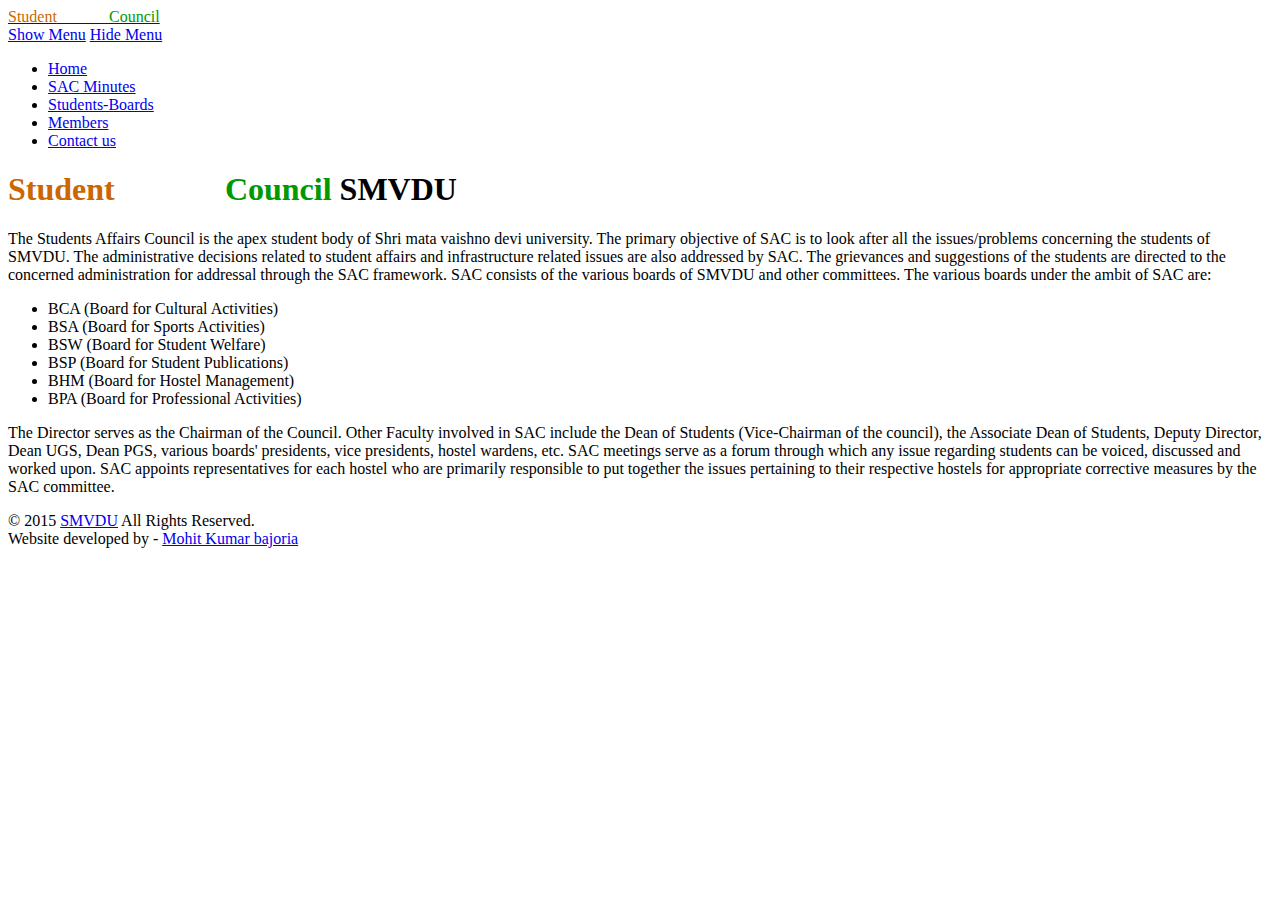
==== Index.html @ 71a0feef "Minutes Added" ====
<!DOCTYPE HTML>
 <html lang="en">
    <head>
    <meta charset="utf-8">
    <title>Home | SAC, SMVDU</title>
    <meta name="viewport" content="width=device-width, initial-scale=1.0">
    <meta name="description" content="">
    <meta name="author" content="">
        
        <!-----styles------>
    <link rel="stylesheet" href="css/bootstrap.min.css">
    <script src="https://ajax.googleapis.com/ajax/libs/jquery/1.11.2/jquery.min.js"></script> 
    <script src="https://maxcdn.bootstrapcdn.com/bootstrap/3.3.4/js/bootstrap.min.js"></script>
    <link rel="stylesheet" href="css/bootstrap.min.css">
    <link rel="stylesheet" href="css/font-awesome/css/font-awesome.min.css"> 
    <link rel="shortcut icon" href="img/logoSMVDU.jpg">
    <link rel="stylesheet" href="css/default.css">
    <link rel="stylesheet" href="css/layout.css">
    <link rel="stylesheet" href="css/media-queries.css">
    <link rel="stylesheet" href="css/animate.css">
    <link rel="stylesheet" href="css/prettyPhoto.css">
    <link rel="stylesheet" href="css/fonts.css">
    <link rel="stylesheet" href="css/body.css">    
    <script src="js/modernizr.js"></script>
    <script type="text/javascript"> 
        $('div.bgParallax').each(function(){
            var $obj = $(this);
         $(window).scroll(function() { 
             var yPos = -($(window).scrollTop() / $obj.data('speed')); 
        var bgpos = '50% '+ yPos + 'px';
           $obj.css('background-position', bgpos );
            });
            });
    </script>
        </head>
     <body>
       <header>
<!------heading------>
       <div class="logo">
          <a href="Index.html"><font color="#CC6600">Student</font><font color="white"> Affairs</font><font color="#009900"> Council</font></a>
           
      <nav id="nav-wrap">

         <a class="mobile-btn" href="#nav-wrap" title="Show navigation">Show Menu</a>
         <a class="mobile-btn" href="#" title="Hide navigation">Hide Menu</a>

         <ul id="nav" class="nav">
           <li><a href="Index.html">Home</a></li>
            <li><a href="sacminutes.html">SAC Minutes</a></li>
            <li><a href="studentsboards.html">Students-Boards</a></li>
            <li><a href="members.html">Members</a></li>
            <li><a href="contact.html">Contact us</a></li>
         </ul> <!-- end #nav -->

      </nav> <!-- end #nav-wrap -->
      </div>
   </header> <!-- Header End -->
              
     <div id="aboutus" class="bgParallax" data-speed="15">
        <article><h1><font color="#CC6600">Student</font><font color="white"> Affairs</font><font color="#009900"> Council </font>
            SMVDU</h1></article></div>
     <div id="mission" class="bgParallax" data-speed="10">
        <article><p>The Students Affairs Council is the apex student body of Shri mata vaishno devi university. The primary objective of SAC is to look after all the issues/problems concerning the students of SMVDU. The administrative decisions related to student affairs and infrastructure related issues are also addressed by SAC. The grievances and suggestions of the students are directed to the concerned administration for addressal through the SAC framework. SAC consists of the various boards of SMVDU and other committees. The various boards under the ambit of SAC are:
            <br/>
            <ul><li>BCA (Board for Cultural Activities)</li>
                <li>BSA (Board for Sports Activities)  </li>
                <li>BSW (Board for Student Welfare)  </li> 
                <li>BSP (Board for Student Publications)</li>
                <li>BHM (Board for Hostel Management)</li>
                <li>BPA (Board for Professional Activities)</li>
            </ul>
            The Director serves as the Chairman of the Council. Other Faculty involved in SAC include the Dean of Students (Vice-Chairman of the council), the Associate Dean of Students, Deputy Director, Dean UGS, Dean PGS, various boards' presidents, vice presidents, hostel wardens, etc.  SAC meetings serve as a forum through which any issue regarding students can be voiced, discussed and worked upon. SAC appoints representatives for each hostel who are primarily responsible to put together the issues pertaining to their respective hostels for appropriate corrective measures by the SAC committee.
           </p> </article>
    </div>
     
     <!-------footer------>
       <footer>
      <div class="row">
          <p class="copyright">&copy; 2015 <a href="https://smvdu.net.in" target="_blank">SMVDU</a> All Rights Reserved.<br>Website developed by - <a href="https://mbj36.github.io">Mohit Kumar bajoria</a></p>        
      </div> <!-- Row End -->
      </footer>
     
     <!-- Footer End-->
   <script src="js/jquery.flexslider.js"></script>
   <script src="js/jquery.prettyPhoto.js"></script>    
   <script src="js/main.js"></script> 
     <script>
  (function(i,s,o,g,r,a,m){i['GoogleAnalyticsObject']=r;i[r]=i[r]||function(){
  (i[r].q=i[r].q||[]).push(arguments)},i[r].l=1*new Date();a=s.createElement(o),
  m=s.getElementsByTagName(o)[0];a.async=1;a.src=g;m.parentNode.insertBefore(a,m)
  })(window,document,'script','//www.google-analytics.com/analytics.js','ga');

  ga('create', 'UA-67029929-2', 'auto');
  ga('send', 'pageview');

</script>
     
     </body>
     
</html>
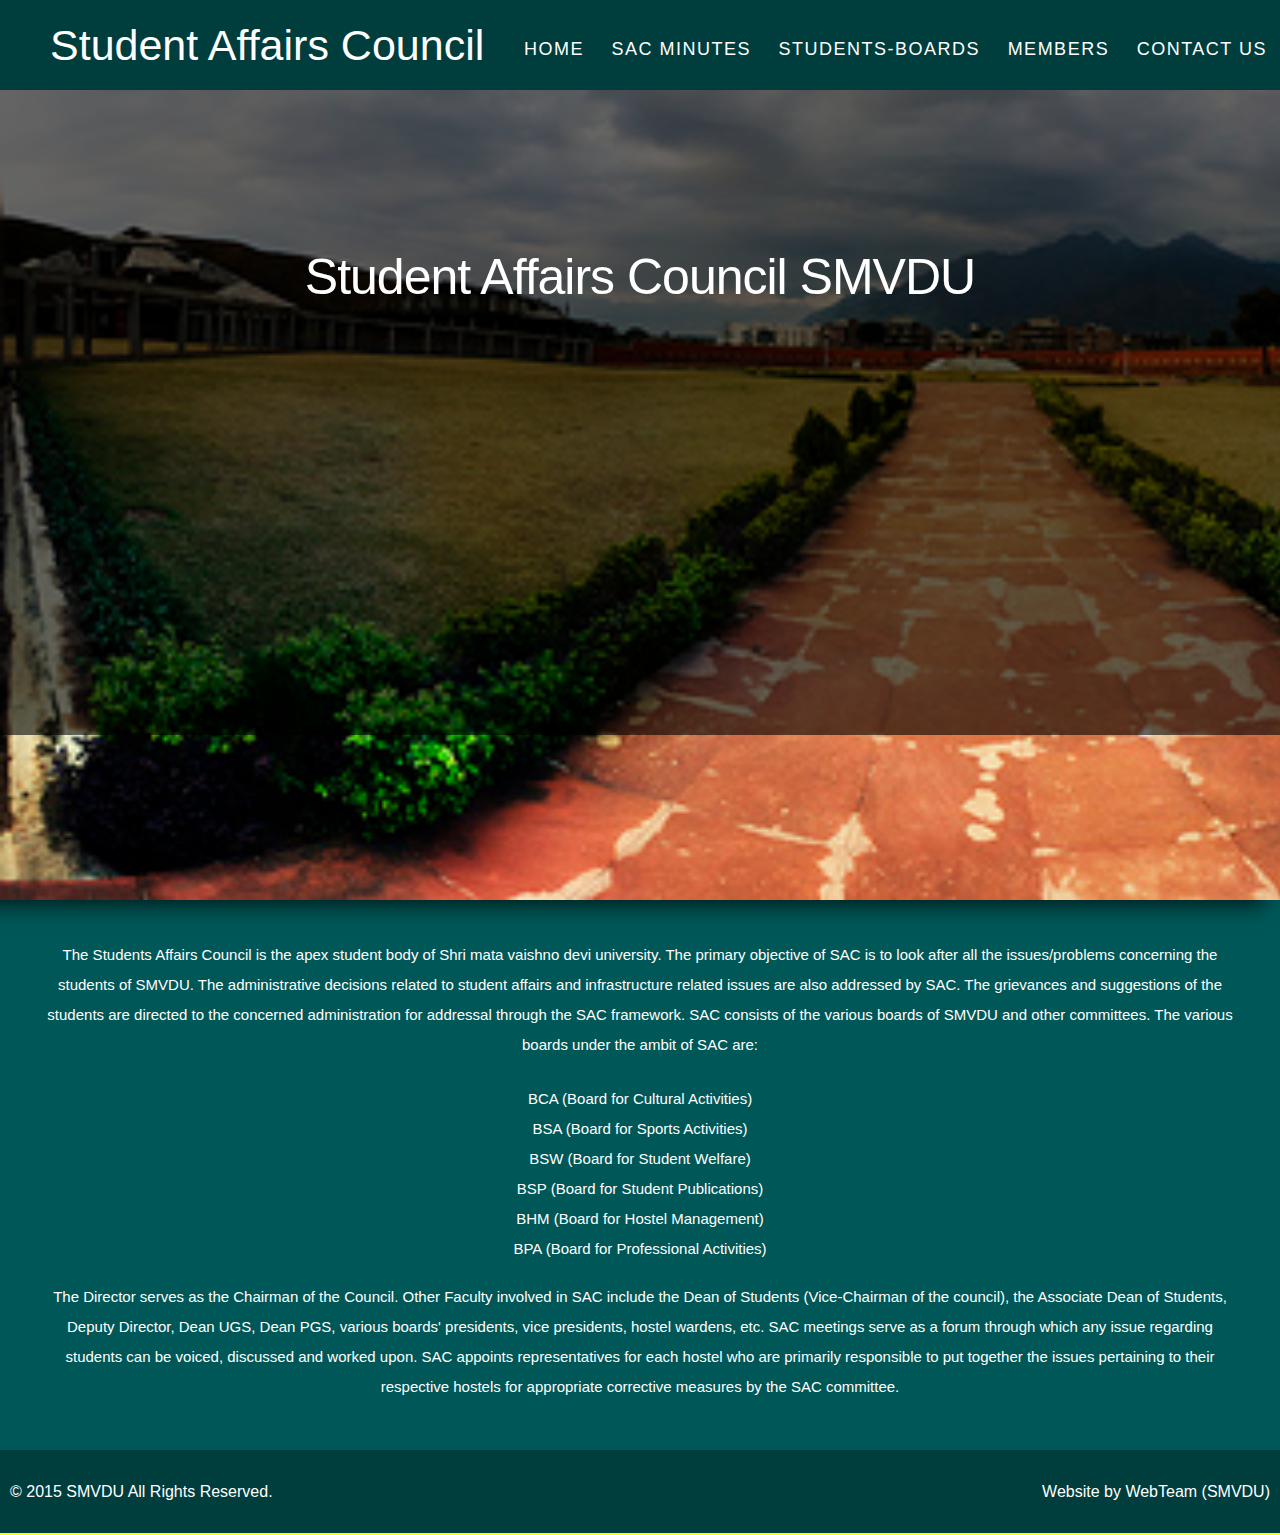
==== commit 3374befe: "all changed" ====
--- a/Index.html
+++ b/Index.html
@@ -4,8 +4,22 @@
     <meta charset="utf-8">
     <title>Home | SAC, SMVDU</title>
     <meta name="viewport" content="width=device-width, initial-scale=1.0">
-    <meta name="description" content="">
-    <meta name="author" content="">
+    <meta name="description" content="The Students Affairs Council is the apex student body of Shri mata vaishno devi university. The primary objective of SAC is to look after all the issues/problems concerning the students of SMVDU.">
+    
+    <!-- Open Graph tags -->
+    <meta property="og:url"content="http://sac.smvdu.ac.in/" />
+    <meta property="og:type"content="article" />
+    <meta property="og:title"content="Student Affairs Council, SAC" />
+    <meta property="og:description"content="The Students Affairs Council is the apex student body of Shri mata vaishno devi university. The primary objective of SAC is to look after all the issues/problems concerning the students of SMVDU." />
+    <meta property="og:image" content="https://scontent.fbom1-2.fna.fbcdn.net/hphotos-xta1/v/t1.0-9/11885277_807262936061540_5943256153659142726_n.jpg?oh=c60f5964f4aa5e755b03349bc94cda69&oe=571315FD">
+        
+     <!-- Twitter Cards tags -->
+    <meta name="twitter:card" content="summary_large_image" />
+    <meta name="twitter:site" content="@smvdu_web" />
+    <meta name="twitter:title" content="Student Affairs Council, SAC" />
+    <meta name="twitter:description" content="The Students Affairs Council is the apex student body of Shri mata vaishno devi university. The primary objective of SAC is to look after all the issues/problems concerning the students of SMVDU." />
+    <meta name="twitter:image" content="https://scontent.fbom1-2.fna.fbcdn.net/hphotos-xta1/v/t1.0-9/11885277_807262936061540_5943256153659142726_n.jpg?oh=c60f5964f4aa5e755b03349bc94cda69&oe=571315FD" />    
+
         
         <!-----styles------>
     <link rel="stylesheet" href="css/bootstrap.min.css">
@@ -34,17 +48,17 @@
     </script>
         </head>
      <body>
-       <header>
+        <header style="height: 90px;">
 <!------heading------>
-       <div class="logo">
-          <a href="Index.html"><font color="#CC6600">Student</font><font color="white"> Affairs</font><font color="#009900"> Council</font></a>
+      <div class="logo">
+          <a href="Index.html" style="font-size: 43px;">Student Affairs Council</font></a>
            
       <nav id="nav-wrap">
 
          <a class="mobile-btn" href="#nav-wrap" title="Show navigation">Show Menu</a>
          <a class="mobile-btn" href="#" title="Hide navigation">Hide Menu</a>
 
-         <ul id="nav" class="nav">
+         <ul id="nav" class="nav" style="font-size: 18px;">
            <li><a href="Index.html">Home</a></li>
             <li><a href="sacminutes.html">SAC Minutes</a></li>
             <li><a href="studentsboards.html">Students-Boards</a></li>
@@ -53,13 +67,16 @@
          </ul> <!-- end #nav -->
 
       </nav> <!-- end #nav-wrap -->
+      </div><!-- end #nav-wrap -->
       </div>
    </header> <!-- Header End -->
               
      <div id="aboutus" class="bgParallax" data-speed="15">
-        <article><h1><font color="#CC6600">Student</font><font color="white"> Affairs</font><font color="#009900"> Council </font>
-            SMVDU</h1></article></div>
-     <div id="mission" class="bgParallax" data-speed="10">
+
+        <article><h1>Student Affairs Council 
+            SMVDU</h1></article>
+      </div>
+     <div id="mission" data-speed="10">
         <article><p>The Students Affairs Council is the apex student body of Shri mata vaishno devi university. The primary objective of SAC is to look after all the issues/problems concerning the students of SMVDU. The administrative decisions related to student affairs and infrastructure related issues are also addressed by SAC. The grievances and suggestions of the students are directed to the concerned administration for addressal through the SAC framework. SAC consists of the various boards of SMVDU and other committees. The various boards under the ambit of SAC are:
             <br/>
             <ul><li>BCA (Board for Cultural Activities)</li>
@@ -75,8 +92,9 @@
      
      <!-------footer------>
        <footer>
-      <div class="row">
-          <p class="copyright">&copy; 2015 <a href="https://smvdu.net.in" target="_blank">SMVDU</a> All Rights Reserved.<br>Website developed by - <a href="https://mbj36.github.io">Mohit Kumar bajoria</a></p>        
+      <div class="row1">
+          <p style="float: left">&copy; 2015 <a href="https://smvdu.net.in" target="_blank">SMVDU</a> All Rights Reserved.</p>
+          <p style="float: right">Website by WebTeam (SMVDU)</p>        
       </div> <!-- Row End -->
       </footer>
      
@@ -84,16 +102,7 @@
    <script src="js/jquery.flexslider.js"></script>
    <script src="js/jquery.prettyPhoto.js"></script>    
    <script src="js/main.js"></script> 
-     <script>
-  (function(i,s,o,g,r,a,m){i['GoogleAnalyticsObject']=r;i[r]=i[r]||function(){
-  (i[r].q=i[r].q||[]).push(arguments)},i[r].l=1*new Date();a=s.createElement(o),
-  m=s.getElementsByTagName(o)[0];a.async=1;a.src=g;m.parentNode.insertBefore(a,m)
-  })(window,document,'script','//www.google-analytics.com/analytics.js','ga');
-
-  ga('create', 'UA-67029929-2', 'auto');
-  ga('send', 'pageview');
-
-</script>
+  
      
      </body>
      
--- a/css/default.css
+++ b/css/default.css
@@ -0,0 +1,833 @@
+/*
+=====================================================================
+*   Woo v1.0 Default Stylesheet
+*   url: styleshout.com
+*   05-02-2014
+=====================================================================
+
+TOC:
+
+a. Webfonts and Icon fonts
+b. Preloader
+c. Reset
+d. Default Styles
+   1. Basic
+   2. Typography
+   3. Links
+   4. Media
+   5. Buttons
+   6. Forms
+   d. Grid
+   e. Others
+   1. Clearing
+   2. Misc
+
+=====================================================================  */
+
+
+/* ------------------------------------------------------------------ */
+/* a. Webfonts and Icon fonts
+ ------------------------------------------------------------------ */
+
+@import url("fonts.css");
+@import url("fontello/css/fontello.css");
+@import url("font-awesome/css/font-awesome.min.css");
+
+
+/* ------------------------------------------------------------------ */
+/* b. Preloader
+ ------------------------------------------------------------------ */
+
+#preloader  {
+   position: fixed;
+   top: 0;
+   left: 0;
+   right: 0;
+   bottom: 0;
+   background: #fff;
+   z-index: 99999;
+   height: 100%;
+}
+#status  {    
+   position: absolute;
+   left: 50%;
+   top: 50%;
+   width: 64px;
+   height: 64px;
+   margin: -32px 0 0 -32px;  
+   padding: 0;    
+}
+
+/* ------------------------------------------------------------------
+/* c. Reset
+      Adapted from:
+      Normalize.css - https://github.com/necolas/normalize.css/
+      HTML5 Doctor Reset - html5doctor.com/html-5-reset-stylesheet/
+/* ------------------------------------------------------------------ */
+
+html, body, div, span, object, iframe,
+h1, h2, h3, h4, h5, h6, p, blockquote, pre,
+abbr, address, cite, code,
+del, dfn, em, img, ins, kbd, q, samp,
+small, strong, sub, sup, var,
+b, i,
+dl, dt, dd, ol, ul, li,
+fieldset, form, label, legend,
+table, caption, tbody, tfoot, thead, tr, th, td,
+article, aside, canvas, details, figcaption, figure,
+footer, header, hgroup, menu, nav, section, summary,
+time, mark, audio, video {
+   margin: 0;
+   padding: 0;
+   border: 0;
+   outline: 0;
+   font-size: 100%;
+   vertical-align: baseline;
+   background: transparent;
+}
+
+article,aside,details,figcaption,figure,
+footer,header,hgroup,menu,nav,section {
+   display: block;
+}
+
+audio,
+canvas,
+video {
+   display: inline-block;
+}
+
+audio:not([controls]) {
+   display: none;
+   height: 0;
+}
+
+[hidden] { display: none; }
+
+code, kbd, pre, samp {
+   font-family: monospace, serif;
+   font-size: 1em;
+}
+
+pre {
+   white-space: pre;
+   white-space: pre-wrap;
+   word-wrap: break-word;
+}
+
+blockquote, q { quotes: &#8220 &#8220; }
+
+blockquote:before, blockquote:after,
+q:before, q:after {
+   content: '';
+   content: none;
+}
+
+ins {
+   background-color: #ff9;
+   color: #000;
+   text-decoration: none;
+}
+
+mark {
+   background-color: #A7F4F6;
+   color: #555;
+}
+
+del { text-decoration: line-through; }
+
+abbr[title], dfn[title] {
+   border-bottom: 1px dotted;
+   cursor: help;
+}
+
+table {
+   border-collapse: collapse;
+   border-spacing: 0;
+}
+
+
+/* ------------------------------------------------------------------ */
+/* d. Default and Basic Styles
+      Adapted from:
+      Skeleton CSS Framework - http://www.getskeleton.com/
+      Typeplate Typographic Starter Kit - http://typeplate.com/
+/* ------------------------------------------------------------------ */
+
+/* 1. Basic  ------------------------------------------------------- */
+
+*,
+*:before,
+*:after {
+   -moz-box-sizing: border-box;
+   -webkit-box-sizing: border-box;
+   box-sizing: border-box;
+}
+
+html { font-size: 62.5%; }
+
+body {
+   
+   font-family: 'opensans-regular', sans-serif;
+   font-weight: normal;
+   font-size: 15px;
+   line-height: 30px;
+	color: #838C95;
+
+   -webkit-font-smoothing: antialiased; /* Fix for webkit rendering */
+	-webkit-text-size-adjust: 100%;
+}
+
+/* 2. Typography
+      Vertical rhythm with leading derived from 6
+--------------------------------------------------------------------- */
+
+h1, h2, h3, h4, h5, h6 {
+   color: #ffffff;
+	font-family: 'Varela', sans-serif;
+   font-weight: normal;
+
+}
+h1 a, h2 a, h3 a, h4 a, h5 a, h6 a { font-weight: inherit; }
+h1 { font-size: 50px; line-height: 42px; margin-bottom: 12px; letter-spacing: -1px; }
+h2 { font-size: 28px; line-height: 36px; margin-bottom: 6px; }
+h3 { font-size: 22px; line-height: 30px; margin-bottom: 12px; }
+h4 { font-size: 20px; line-height: 30px; margin-bottom: 6px; }
+h5 { font-size: 18px; line-height: 30px; }
+h6 { font-size: 14px; line-height: 30px; }
+.subheader { }
+
+p { margin: 0 0 30px 0; }
+p img { margin: 0; }
+p.lead {
+   font: 19px/36px 'opensans-light', sans-serif;
+   margin-bottom: 18px;
+}
+
+/* for 'em' and 'strong' tags, font-size and line-height should be same with
+the body tag due to rendering problems in some browsers */
+em { font: 15px/30px 'opensans-italic', sans-serif; }
+strong, b { font: 15px/30px 'opensans-bold', sans-serif; }
+small { font-size: 11px; line-height: inherit; }
+
+/*	Blockquotes */
+blockquote {
+   margin: 30px 0px;
+   padding-left: 40px;
+   position: relative;
+}
+blockquote:before {
+   content: "\201C";
+   opacity: 0.45;
+   font-size: 80px;
+   line-height: 0px;
+   margin: 0;
+   font-family: arial, sans-serif;
+
+   position: absolute;
+   top:  30px;
+	left: 0;
+}
+blockquote p {
+   font-family: georgia, serif;
+   font-style: italic;
+   padding: 0;
+   font-size: 18px;
+   line-height: 30px;
+}
+blockquote cite {
+   display: block;
+   font-size: 12px;
+   font-style: normal;
+   line-height: 18px;
+}
+blockquote cite:before { content: "\2014 \0020"; }
+blockquote cite a,
+blockquote cite a:visited { color: #8B9798; border: none }
+
+/* ---------------------------------------------------------------------
+/*  Pull Quotes Markup
+/*
+    <aside class="pull-quote">
+		<blockquote>
+			<p></p>
+		</blockquote>
+	 </aside>
+/*
+/* --------------------------------------------------------------------- */
+.pull-quote {
+   position: relative;
+	padding: 18px 30px 18px 0px;
+}
+.pull-quote:before,
+.pull-quote:after {
+	height: 1em;
+	opacity: 0.45;
+	position: absolute;
+	font-size: 80px;
+   font-family: Arial, Sans-Serif;
+}
+.pull-quote:before {
+	content: "\201C";
+	top:  33px;
+	left: 0;
+}
+.pull-quote:after {
+	content: '\201D';
+	bottom: -33px;
+	right: 0;
+}
+.pull-quote blockquote {
+   margin: 0;
+}
+.pull-quote blockquote:before {
+   content: none;
+}
+
+/* Abbreviations */
+abbr {
+   font-family: 'opensans-bold', sans-serif;
+	font-variant: small-caps;
+	text-transform: lowercase;
+   letter-spacing: .5px;
+	color: gray;
+}
+abbr:hover { cursor: help; }
+
+/* drop cap */
+.drop-cap:first-letter {
+	float: left;
+	margin: 0;
+	padding: 14px 6px 0 0;
+	font-size: 84px;
+	font-family: /* Copperplate */ 'montserrat-bold', sans-serif;
+   line-height: 60px;
+	text-indent: 0;
+	background: transparent;
+	color: inherit;
+}
+
+hr { border: solid #E8E8E8; border-width: 1px 0 0; clear: both; margin: 11px 0 30px; height: 0; }
+
+
+/*  3. Links  ------------------------------------------------------- */
+
+a, a:visited {
+   text-decoration: none;
+   outline: 0;
+   color: #ffffff;
+
+   -webkit-transition: color .3s ease-in-out;
+   -moz-transition: color .3s ease-in-out;
+   -o-transition: color .3s ease-in-out;
+   transition: color .3s ease-in-out;
+}
+a:hover, a:focus { color: #333; }
+p a, p a:visited { line-height: inherit; }
+
+
+/*  4. List  --------------------------------------------------------- */
+
+ul, ol { margin-bottom: 24px; margin-top: 12px; }
+ul { list-style: none outside; }
+ol { list-style: decimal; }
+ol, ul.square, ul.circle, ul.disc { margin-left: 30px; }
+ul.square { list-style: square outside; }
+ul.circle { list-style: circle outside; }
+ul.disc { list-style: disc outside; }
+ul ul, ul ol,
+ol ol, ol ul { margin: 6px 0 6px 30px; }
+ul ul li, ul ol li,
+ol ol li, ol ul li { margin-bottom: 6px; }
+li { line-height: 18px; margin-bottom: 12px; }
+ul.large li { }
+li p { }
+
+/* ---------------------------------------------------------------------
+/*  Stats Tab Markup
+
+    <ul class="stats-tabs">
+		<li><a href="#">[value]<b>[name]</b></a></li>
+	 </ul>
+
+    Extend this object into your markup.
+/*
+/* --------------------------------------------------------------------- */
+.stats-tabs {
+   padding: 0;
+   margin: 24px 0;
+}
+.stats-tabs li {
+	display: inline-block;
+	margin: 0 10px 18px 0;
+	padding: 0 10px 0 0;
+	border-right: 1px solid #ccc;
+}
+.stats-tabs li:last-child {
+	margin: 0;
+	padding: 0;
+	border: none;
+}
+.stats-tabs li a {
+	display: inline-block;
+	font-size: 22px;
+	font-family: 'opensans-bold', sans-serif;
+   border: none;
+   color: #313131;
+}
+.stats-tabs li a:hover {
+   color:#11ABB0;
+}
+.stats-tabs li a b {
+	display: block;
+	margin: 6px 0 0 0;
+	font-size: 13px;
+	font-family: 'opensans-regular', sans-serif;
+   color: #8B9798;
+}
+
+/* definition list */
+dl { margin: 12px 0; }
+dt { margin: 0; color:#11ABB0; }
+dd { margin: 0 0 0 20px; }
+
+/* Lining Definition Style Markup */
+.lining dt,
+.lining dd {
+	display: inline;
+	margin: 0;
+}
+.lining dt + dt:before,
+.lining dd + dt:before {
+	content: "\A";
+	white-space: pre;
+}
+.lining dd + dd:before {
+	content: ", ";
+}
+.lining dd:before {
+	content: ": ";
+	margin-left: -0.2em;
+}
+
+/* Dictionary Definition Style Markup */
+.dictionary-style dt {
+	display: inline;
+	counter-reset: definitions;
+}
+.dictionary-style dt + dt:before {
+	content: ", ";
+	margin-left: -0.2em;
+}
+.dictionary-style dd {
+	display: block;
+	counter-increment: definitions;
+}
+.dictionary-style dd:before {
+	content: counter(definitions, decimal) ". ";
+}
+
+/* Pagination */
+.pagination {
+   margin: 36px auto;
+   text-align: center;
+}
+.pagination ul li {
+   display: inline-block;
+   margin: 0;
+   padding: 0;
+}
+.pagination .page-numbers {
+   font: 15px/18px 'opensans-bold', sans-serif;
+   display: inline-block;
+   padding: 6px 10px;
+   margin-right: 3px;
+   margin-bottom: 6px;
+	color: #6E757C;
+	background-color: #E6E8EB;
+
+	-webkit-transition: all 200ms ease-in-out;
+	-moz-transition: all 200ms ease-in-out;
+	-o-transition: all 200ms ease-in-out;
+	-ms-transition: all 200ms ease-in-out;
+	transition: all 200ms ease-in-out;
+
+   border-radius: 3px;
+}
+.pagination .page-numbers:hover {
+   background: #838A91;
+   color: #fff;
+}
+.pagination .current,
+.pagination .current:hover {
+   background-color: #11ABB0;
+   color: #fff;
+}
+.pagination .inactive,
+.pagination .inactive:hover {
+   background-color: #E6E8EB;
+	color: #A9ADB2;
+}
+.pagination .prev, .pagination .next {}
+
+/* 5. Media   --------------------------------------------------------- */
+
+img,
+video,
+iframe,
+embed,
+object {
+   max-width: 100%;
+   height: auto;
+}
+img.pull-right { margin: 12px 0px 0px 18px; }
+img.pull-left { margin: 12px 18px 0px 0px; }
+
+/* 6. Buttons  --------------------------------------------------------- */
+
+.button,
+.button:visited,
+button,
+input[type="submit"],
+input[type="reset"],
+input[type="button"] {
+   font: 14px/24px 'montserrat-bold', sans-serif;
+   background: #11ABB0;
+   color: #fff;
+   display: inline-block;   
+	text-decoration: none;
+   letter-spacing: 0;   
+	padding: 12px 20px;
+	margin-bottom: 18px;
+   border: none;
+   cursor: pointer;
+   height: auto;
+   text-transform: uppercase;
+   letter-spacing: 2px;
+
+   -webkit-transition: all .2s ease-in-out;
+	-moz-transition: all .2s ease-in-out;
+	-o-transition: all .2s ease-in-out;
+	-ms-transition: all .2s ease-in-out;
+	transition: all .2s ease-in-out;
+
+   border-radius: 3px;
+}
+
+.button:hover,
+button:hover,
+input[type="submit"]:hover,
+input[type="reset"]:hover,
+input[type="button"]:hover {
+   background: #14D0D6;
+   color: #fff;
+}
+
+.button:active,
+button:active,
+input[type="submit"]:active,
+input[type="reset"]:active,
+input[type="button"]:active {
+   background: #11ABB0;
+   color: #fff;
+}
+
+.button.full-width,
+button.full-width,
+input[type="submit"].full-width,
+input[type="reset"].full-width,
+input[type="button"].full-width {
+	width: 100%;
+	padding-left: 0 !important;
+	padding-right: 0 !important;
+	text-align: center;
+}
+
+/* Fix for odd Mozilla border & padding issues */
+button::-moz-focus-inner,
+input::-moz-focus-inner {
+    border: 0;
+    padding: 0;
+}
+
+
+/* 7. Forms  --------------------------------------------------------- */
+
+form { margin-bottom: 24px; }
+fieldset { margin-bottom: 24px; }
+
+input[type="text"],
+input[type="password"],
+input[type="email"],
+textarea,
+select {
+   display: block;
+   padding: 18px 15px;
+   margin: 0 0 24px 0;
+   border: 0;
+   outline: none;
+   vertical-align: middle;
+   min-width: 225px;
+	max-width: 100%;
+   font-size: 15px;
+   line-height: 24px;
+	color: #647373;
+	background: #D3D9D9;
+   border-radius: 3px;
+
+}
+
+/* select { padding: 0;
+   width: 220px;
+   } */
+
+input[type="text"]:focus,
+input[type="password"]:focus,
+input[type="email"]:focus,
+textarea:focus {
+   color: #B3B7BC;
+	background-color: #383D41;
+}
+
+textarea { min-height: 220px; }
+
+label,
+legend {
+   font: 16px/24px 'opensans-bold', sans-serif;
+	margin: 12px 0;
+   color: #3d4145;
+   display: block;
+}
+label span,
+legend span {
+	color: #8B9798;
+   font: 14px/24px 'opensans-regular', sans-serif;
+}
+
+input[type="checkbox"],
+input[type="radio"] {
+   font-size: 15px;
+   color: #3d4145;
+}
+
+input[type="checkbox"] { display: inline; }
+
+/* ------------------------------------------------------------------ */
+/* d. Grid
+--------------------------------------------------------------------- */
+
+/* default
+--------------------------------------------------------------- */
+.row {
+   width: 96%;
+   max-width: 1008px;
+   margin: 0 auto;
+}
+/* fixed width for IE8 */
+.ie .row { width: 1000px ; }
+
+.narrow .row { max-width: 980px; }
+
+.row .row { width: auto; max-width: none; margin: 0 -18px; }
+
+/* row clearing */
+.row:before,
+.row:after {
+    content: " ";
+    display: table;
+}
+.row:after {
+    clear: both;
+}
+
+.column, .columns {
+   position: relative;
+   padding: 0 18px;
+   min-height: 1px;
+   float: left;
+}
+.column.centered, .columns.centered  {
+    float: none;
+    margin: 0 auto;
+}
+
+/* removed gutters */
+.row.collapsed > .column,
+.row.collapsed > .columns,
+.column.collapsed, .columns.collapsed  { padding: 0; }
+
+[class*="column"] + [class*="column"]:last-child { float: right; }
+[class*="column"] + [class*="column"].end { float: right; }
+
+/* column widths */
+.row .one         { width: 8.33333%; }
+.row .two         { width: 16.66667%; }
+.row .three       { width: 25%; }
+.row .four        { width: 33.33333%; }
+.row .five        { width: 41.66667%; }
+.row .six         { width: 50%; }
+.row .seven       { width: 58.33333%; }
+.row .eight       { width: 66.66667%; }
+.row .nine        { width: 75%; }
+.row .ten         { width: 83.33333%; }
+.row .eleven      { width: 91.66667%; }
+.row .twelve      { width: 100%; }
+
+/* Offsets */
+.row .offset-1    { margin-left: 8.33333%; }
+.row .offset-2    { margin-left: 16.66667%; }
+.row .offset-3    { margin-left: 25%; }
+.row .offset-4    { margin-left: 33.33333%; }
+.row .offset-5    { margin-left: 41.66667%; }
+.row .offset-6    { margin-left: 50%; }
+.row .offset-7    { margin-left: 58.33333%; }
+.row .offset-8    { margin-left: 66.66667%; }
+.row .offset-9    { margin-left: 75%; }
+.row .offset-10   { margin-left: 83.33333%; }
+.row .offset-11   { margin-left: 91.66667%; }
+
+/* Push/Pull */
+.row .push-1      { left: 8.33333%; }
+.row .pull-1      { right: 8.33333%; }
+.row .push-2      { left: 16.66667%; 	}
+.row .pull-2      { right: 16.66667%; }
+.row .push-3      { left: 25%; }
+.row .pull-3      { right: 25%;	}
+.row .push-4      { left: 33.33333%; }
+.row .pull-4      { right: 33.33333%; }
+.row .push-5      { left: 41.66667%; }
+.row .pull-5      { right: 41.66667%; }
+.row .push-6      { left: 50%; }
+.row .pull-6      { right: 50%; }
+.row .push-7      { left: 58.33333%; }
+.row .pull-7      { right: 58.33333%; }
+.row .push-8      { left: 66.66667%; 	}
+.row .pull-8      { right: 66.66667%; }
+.row .push-9      { left: 75%; }
+.row .pull-9      { right: 75%; }
+.row .push-10     { left: 83.33333%; }
+.row .pull-10     { right: 83.33333%; }
+.row .push-11     { left: 91.66667%; }
+.row .pull-11     { right: 91.66667%; }
+
+/* block grids
+--------------------------------------------------------------------- */
+.bgrid-sixths [class*="column"]   { width: 16.66667%; }
+.bgrid-quarters [class*="column"] { width: 25%; }
+.bgrid-thirds [class*="column"]   { width: 33.33333%; }
+.bgrid-halves [class*="column"]   { width: 50%; }
+
+[class*="bgrid"] [class*="column"] + [class*="column"]:last-child { float: left; }
+
+/* Left clearing for block grid columns - columns that changes width in
+different screen sizes. Allows columns with different heights to align
+properly.
+--------------------------------------------------------------------- */
+.first { clear: left; }   /* first column in default screen */
+.s-first { clear: none; } /* first column in smaller screens */
+
+/* smaller screens
+--------------------------------------------------------------- */
+@media only screen and (max-width: 900px) {
+
+   /* block grids on small screens */
+   .s-bgrid-sixths [class*="column"]   { width: 16.66667%; }
+   .s-bgrid-quarters [class*="column"] { width: 25%; }
+   .s-bgrid-thirds [class*="column"]   { width: 33.33333%; }
+   .s-bgrid-halves [class*="column"]   { width: 50%; }
+
+   /* block grids left clearing */
+   .first { clear: none; }
+   .s-first { clear: left; }
+
+}
+
+/* screenwidth less than 768px - mobile/smaller tablets
+--------------------------------------------------------------- */
+@media only screen and (max-width: 767px) {
+
+   .row {
+	   width: 480px;
+	   margin: 0 auto;
+      padding: 0;
+	}
+   .column, .columns {
+	   width: auto !important;      
+	   float: none;
+	   margin-left: 0;
+	   margin-right: 0;
+      padding: 0 30px;
+   }
+   .row .row { width: auto; max-width: none; margin: 0 -30px; }
+
+   [class*="column"] + [class*="column"]:last-child { float: none; }
+   [class*="bgrid"] [class*="column"] + [class*="column"]:last-child { float: none; }
+
+   /* Offsets */
+   .row .offset-1    { margin-left: 0%; }
+   .row .offset-2    { margin-left: 0%; }
+   .row .offset-3    { margin-left: 0%; }
+   .row .offset-4    { margin-left: 0%; }
+   .row .offset-5    { margin-left: 0%; }
+   .row .offset-6    { margin-left: 0%; }
+   .row .offset-7    { margin-left: 0%; }
+   .row .offset-8    { margin-left: 0%; }
+   .row .offset-9    { margin-left: 0%; }
+   .row .offset-10   { margin-left: 0%; }
+   .row .offset-11   { margin-left: 0%; }
+}
+
+/* screenwidth less than or equal 480px - mobile wide
+--------------------------------------------------------------- */
+@media only screen and (max-width: 480px) {
+
+   .row { width: auto; }
+
+}
+
+/* larger screens
+--------------------------------------------------------------- */
+@media screen and (min-width: 1200px) {
+
+   .wide .row { max-width: 1180px; }
+
+}
+
+/* ------------------------------------------------------------------ */
+/* e. Others
+/* ------------------------------------------------------------------ */
+
+/*  1. Clearing
+    (http://nicolasgallagher.com/micro-clearfix-hack/
+--------------------------------------------------------------------- */
+
+.cf:before,
+.cf:after {
+    content: " ";
+    display: table;
+}
+.cf:after {
+    clear: both;
+}
+
+/*  2. Misc -------------------------------------------------------- */
+
+.remove-bottom { margin-bottom: 0 !important; }
+.half-bottom { margin-bottom: 12px !important; }
+.add-bottom { margin-bottom: 24px !important; }
+.no-border { border: none; }
+
+.text-center  { text-align: center !important; }
+.text-left    { text-align: left !important; }
+.text-right   { text-align: right !important; }
+.pull-left    { float: left !important; }
+.pull-right   { float: right !important; }
+.align-center {
+	margin-left: auto !important;
+	margin-right: auto !important;
+	text-align: center !important;
+}
+
+
+
+
--- a/css/layout.css
+++ b/css/layout.css
@@ -0,0 +1,1035 @@
+/*
+=====================================================================
+*   Woo v1.0 Layout Stylesheet
+*   url: styleshout.com
+*   05-02-2014
+=====================================================================
+
+   TOC:
+   a. General and Common Styles
+   b. Header Styles
+   c. index Section
+   d. Features Section
+   e. Pricing Section
+   f. Screenshots Section
+   g. Call To Action Section
+   h. Testimonials Section
+   i. Subscribe Section
+   j. Footer
+   k. lightbox
+
+   todo: check bug in mobile z-index
+
+===================================================================== */
+
+/* ------------------------------------------------------------------ */
+/* a. General and Common Styles
+/* ------------------------------------------------------------------ */
+
+body { background: white;
+color: white; }
+
+.section-head {
+  	padding: 0 4%;
+   text-align: center;
+}
+.section-head h1 {
+   font: 20px/36px 'montserrat-bold', sans-serif;
+   color: #333;
+   text-transform: uppercase;
+   letter-spacing: 1.5px;
+   margin-bottom: 12px;
+}
+
+/* for css animations */
+.show { opacity: 1; }
+.js #mc_embed_signup input[type="email"],
+.js #mc_embed_signup input[type="submit"] {
+   opacity: 0;
+}
+
+
+/* ------------------------------------------------------------------ */
+/* b. Header Styles
+/* ------------------------------------------------------------------ */
+
+header {
+   height: 80px;
+   width: 100%;
+   background:	#003D3D;     
+   position: fixed;
+  font-family: 'Varela', sans-serif;
+    z-index: 100000;
+    margin-top: 0%;
+    top: 0;
+
+}
+
+header ul{
+  font-size: 15px;
+}
+/* header logo */
+header .logo {
+   margin-left: 50px;
+   margin-top: 30px;         
+   font-size: 40px;
+   position: relative;
+
+
+   /* add position relative since z-index only applies to  
+   elements that have been given an explicit position */
+    
+}
+
+.shyam{
+    background-image:url(../img/35.jpg);
+   min-height: 800px;
+    width: 100%;
+    background-size: cover;
+    background-attachment: fixed;
+}
+
+.shyam:after{
+
+    position: absolute;
+    top: 0;
+    left: 0;
+   background: rgba(0,0,0,0.6);
+    width: 100%;
+    height: 132%;
+    content: '';
+}
+.shyam p{
+   z-index: 9999;
+   position: relative;
+   margin-left: 50px;
+}
+.row1{
+    background-color: #003D3D;
+    height: 40px;
+    padding: 10px;
+    height: 63px;
+
+}
+
+.shyam1{
+    background-image:url(../img/pic.jpg);
+   min-height: 500px;
+     background-attachment: fixed;
+    background-size: cover;
+    
+    
+}
+
+.shyam1:after{
+
+    position: absolute;
+    top: 0;
+    left: 0;
+   background: rgba(0,0,0,0.5);
+    width: 100%;
+    height: 161%;
+    content: '';
+}
+
+.shyam2{
+    background-image:url(../img/pic2.jpg);
+   min-height: 500px;
+     background-attachment: fixed;
+    background-size: cover;
+    
+    
+}
+
+.shyam2:after{
+
+    position: absolute;
+    top: 0;
+    left: 0;
+   background: rgba(0,0,0,0.5);
+    width: 100%;
+    height: 200%;
+    content: '';
+}
+
+.shyam3{
+    background-image:url(../img/sac.jpg);
+   min-height: 500px;
+     background-attachment: fixed;
+    background-size: cover;
+    
+    
+}
+
+.shyam3:after{
+
+    position: absolute;
+    top: 0;
+    left: 0;
+   background: rgba(0,0,0,0.5);
+    width: 100%;
+    height: 120%;
+    content: '';
+}
+
+
+
+.center{
+  z-index: 9999;
+  position: relative;
+  font-style: italic;
+  
+}
+.content{
+  margin-left: 60px;
+}
+
+.head p{
+  font-size: 10px;
+  margin-top: 2px;
+  text-align: center;
+  width:100%;
+}
+
+header .logo a {
+   display:inline;
+   margin: 0;
+	padding: 0px;
+	border: none;
+	outline: none;
+   width: 64px;
+   height: 18px;   
+}
+
+/* header social */
+header .header-social {
+	font-size: 20px;
+   font-weight: normal;
+   line-height: 54px;
+   color: #fff;
+   margin: 0 10px 0 0;
+   padding: 0;
+   float: right;
+}
+header .header-social li {
+   display: inline;
+   margin-right: 20px;
+}
+header .header-social li a { color: #fff; }
+header .header-social li a:hover { color: #11ABB0; }
+
+/* primary navigation
+--------------------------------------------------------------------- */
+#nav-wrap, #nav-wrap ul, #nav-wrap li, #nav-wrap a {
+	 margin: 0;
+	 padding: 0;
+	 border: none;
+	 outline: none;
+}
+
+/* nav-wrap */
+#nav-wrap {
+   font: 14px 'montserrat-regular', sans-serif;
+   text-transform: uppercase;
+   letter-spacing: 1.5px;
+    float: right;
+}
+
+/* hide toggle button */
+#nav-wrap > a { display: none; }
+
+ul#nav {
+   min-height: 54px;
+   width: auto;
+
+   /* left align the menu */
+   text-align: left;
+}
+ul#nav li {
+   position: relative;
+   list-style: none;
+   height: 54px;
+   display: inline;
+
+}
+
+/* Links */
+ul#nav li a {
+
+   /* 8px padding top + 8px padding bottom + 38px line-height = 54px */
+   display: inline;
+   padding: 8px 8px;
+   line-height: 38px;
+	text-decoration: none;
+   text-align: left;
+   color: #fff;
+    margin-top: -20px;
+    margin-right: 5px;
+
+	-webkit-transition: color .2s ease-in-out;
+	-moz-transition: color .2s ease-in-out;
+	-o-transition: color .2s ease-in-out;
+	-ms-transition: color .2s ease-in-out;
+	transition: color .2s ease-in-out;
+}
+ul#nav li a:hover { color: #fff; }
+ul#nav li a:active { background-color: transparent !important; }
+ul#nav li.current a { color: #fff; }
+
+
+/* ------------------------------------------------------------------ */
+/* c. index Section
+/* ------------------------------------------------------------------ */
+
+#index {
+   padding-top: 66px;
+   background: #23292f url();
+   overflow: hidden;
+}
+
+/* For high-res devices */
+@media
+(-webkit-min-device-pixel-ratio: 2),
+(min-resolution: 192dpi) {
+
+	#index { 
+		background: #23292f url(); 
+		background-size: 200px 200px;
+	}
+  
+}
+
+#index .row { max-width: 1040px; }
+
+/* index Text */
+.hero-text {
+	color: #676e73;
+   width: 83%;
+   text-align: center;
+   margin: 54px auto 24px auto;
+}
+.hero-text h1 {
+   font: 40px/1.2em 'montserrat-regular', sans-serif; 
+   color: #fff;
+   padding: 0;
+   margin: 0;
+   text-shadow: 0px 1px 4px rgba(0, 0, 0, .2);
+}
+.hero-text h1 span,
+.hero-text a { color: #11ABB0; }
+.hero-text p {
+   font: 16px/30px 'opensans-regular', sans-serif;
+   padding: 0;
+   margin: 12px 8% 0;
+   text-shadow: 0px 1px 2px rgba(0, 0, 0, .2);
+}
+
+/* Hero Image */
+.hero-image {
+   width: 100%;
+   margin: 0 auto;
+}
+.hero-image img {
+   vertical-align: bottom;
+   display: block;
+}
+
+/* Hero CTA Buttons */
+#index .buttons {
+   text-align: center;
+   margin: 0 0 18px 0;
+}
+#index .buttons .button {
+   font: 14px/24px 'montserrat-bold', sans-serif;
+   text-transform : uppercase;
+   letter-spacing: 2px;
+}
+#index .buttons .trial {
+   background: #f64b39;
+   margin-right: 30px;
+
+   -webkit-animation-delay: 11s;
+      -moz-animation-delay: 11s;
+       -ms-animation-delay: 11s;
+        -o-animation-delay: 11s;
+   -webkit-animation-iteration-count: 3;
+      -moz-animation-iteration-count: 3;  
+}
+#index .buttons .trial:hover { background: #F86A5A; }
+#index .buttons .learn-more {}
+
+
+/* ------------------------------------------------------------------ */
+/* d. Features Section
+/* ------------------------------------------------------------------ */
+
+#features {
+   background: #fff;
+   padding-top: 96px;
+   padding-bottom: 78px;
+   overflow: hidden;
+}
+#features .feature {
+   margin-top: 30px;
+   margin-bottom: 54px;
+}
+#features .right {
+   padding-left: 32px;
+   float: right;   
+}
+#features .left {
+   padding-right: 32px;
+   float: left;   
+}
+#features h3 {
+   font: 16px/24px 'montserrat-bold', sans-serif;
+   text-transform: uppercase;
+   letter-spacing: 1px;
+   color: #222;
+}
+.fluid-video-wrapper { margin-top: 18px; }
+
+
+/*----------------------------------------------*/
+/*	e. Pricing Section
+/*----------------------------------------------*/
+
+#pricing {
+	background: #F7F7F7;
+   padding-top: 107px;
+   padding-bottom: 77px;   
+   border-top: 1px solid #F0F0F0;
+   border-bottom: 1px solid #F0F0F0;
+   text-align: center;
+}
+#pricing .price-block {
+   background: #fff;
+   border: 1px solid #E6E6E6;
+   text-align: center;
+   margin-bottom: 36px;
+}
+.plan-title {
+  	font: 15px/30px 'montserrat-regular', sans-serif;
+  	padding: 30px 20px 6px 20px;
+   margin-bottom: 0px;
+  	text-align: center;
+   text-transform: uppercase;
+   letter-spacing: 2px;
+}
+.plan-title .fa {
+  	display: block;
+  	margin-bottom: 6px;
+   font-size: 26px;
+}
+.plan-price {
+	font-family: 'montserrat-bold', sans-serif;
+   font-size: 30px;
+   color: #333;
+	padding: 6px 30px 6px 30px;
+   margin-bottom: 0;
+	text-align: center;
+   letter-spacing: .5px;
+}
+.plan-price span {
+	font-family: 'opensans-light', sans-serif;
+	font-size: 15px;
+	color: #999;	
+	display: block;
+	margin-top: 0;
+}
+
+ul.features {
+   margin: 12px 0 0 0;
+   list-style: none;
+}
+ul.features li {
+   line-height: 39px;
+   margin-bottom: 0;
+}
+ul.features li:nth-child(odd) { }
+ul.features li:nth-child(even) { }
+
+.plan-sign-up {
+  	padding: 24px 15px;
+   margin: 0;
+   text-align: center;
+}
+.plan-sign-up .button {
+   font: 13px/24px 'montserrat-bold', sans-serif;
+   text-transform: uppercase;
+   letter-spacing: 2px;
+}
+
+
+/* ------------------------------------------------------------------ */
+/* c. Screenshots
+/* ------------------------------------------------------------------ */
+
+#screenshots {
+   background: #fff url(img/grey.png);
+   padding-top: 96px;
+   padding-bottom: 120px;
+}
+
+/* For high-res devices */
+@media
+(-webkit-min-device-pixel-ratio: 2),
+(min-resolution: 192dpi) {
+
+   #screenshots {
+      background: #fff url(img/grey_@2X.png);
+      background-size: 397px 322px;
+   }
+
+}
+
+/* Portfolio Content */
+#screenshots-wrapper .columns { padding: 0; }
+.item .item-wrap {
+   background: #fff;
+   overflow: hidden;
+   position: relative;
+
+   -webkit-transition: all 0.3s ease-in-out;
+	-moz-transition: all 0.3s ease-in-out;
+	-o-transition: all 0.3s ease-in-out;
+	-ms-transition: all 0.3s ease-in-out;
+	transition: all 0.3s ease-in-out;
+}
+.item .item-wrap a {
+   display: block;
+   cursor: pointer;
+}
+
+/* overlay */
+.item .item-wrap .overlay {
+   position: absolute;
+   left: 0;
+   top: 0;
+   width: 100%;
+   height: 100%;
+
+	opacity: 0;
+	-moz-opacity: 0;
+	filter:alpha(opacity=0);
+
+   -webkit-transition: opacity 0.3s ease-in-out;
+	-moz-transition: opacity 0.3s ease-in-out;
+	-o-transition: opacity 0.3s ease-in-out;
+	transition: opacity 0.3s ease-in-out;
+
+   background: url(img/overlay-bg.png) repeat;
+}
+.item .item-wrap .link-icon {
+   display: block;
+   color: #fff;
+   height: 30px;
+   width: 30px;
+   font-size: 18px;
+   line-height: 30px;
+   text-align: center;
+
+   opacity: 0;
+	-moz-opacity: 0;
+	filter:alpha(opacity=0);
+
+   -webkit-transition: opacity 0.3s ease-in-out;
+	-moz-transition: opacity 0.3s ease-in-out;
+	-o-transition: opacity 0.3s ease-in-out;
+	transition: opacity 0.3s ease-in-out;
+
+   position: absolute;
+   top: 50%;
+   left: 50%;
+   margin-left: -15px;
+   margin-top: -15px;
+}
+.item .item-wrap img {
+   vertical-align: bottom;
+
+   -webkit-transition: all 0.3s ease-out;
+	-moz-transition: all 0.3s ease-out;
+	-o-transition: all 0.3s ease-out;
+	-ms-transition: all 0.3s ease-out;
+	transition: all 0.3s ease-out;
+}
+
+/* on hover */
+.item:hover .overlay {
+	opacity: 1;
+	-moz-opacity: 1;
+	filter:alpha(opacity=100);
+}
+.item:hover .link-icon {
+   opacity: 1;
+	-moz-opacity: 1;
+	filter:alpha(opacity=100);
+}
+.item:hover .item-wrap img {
+   -moz-transform: scale(1.2);
+	-o-transform: scale(1.2);
+	-webkit-transform: scale(1.2);
+	transform: scale(1.2);
+}
+
+
+/* ------------------------------------------------------------------ */
+/* g. Call To Action Section
+/* ------------------------------------------------------------------ */
+
+#download {
+   background: #23292F;
+   padding-top: 72px;
+   padding-bottom: 48px;
+}
+#download h1 {
+   font: 18px/24px 'montserrat-bold', sans-serif;
+   text-transform: uppercase;
+   letter-spacing: 3px;
+   color: #fff;
+}
+#download h1 span { display: none; }
+#download .header-col h1:before {
+   font-family: 'FontAwesome';
+   content: "\f093";
+	padding-right: 18px;
+	padding-top: 6px;
+	font-size: 72px;
+   line-height: 72px;
+   text-align: center;
+   float: right;
+   color: #EBEEEE;  
+}
+#download .action { margin-top: 18px; }
+#download .action .button { text-align: center; }
+#download h2 {
+   font: 28px/36px 'montserrat-bold', sans-serif;
+   color: #EBEEEE;
+   margin-bottom: 12px;
+}
+#download h2 a {
+   color: inherit;
+}
+#download p {
+   color: #697B8B; 
+   font-size: 17px; 
+   padding-right: 5px; 
+}
+#download p span {
+	font-family: 'opensans-semibold', sans-serif; 
+	color: #A9B5C0;
+}
+
+
+/* ------------------------------------------------------------------
+/* h. Testimonials
+/* ------------------------------------------------------------------ */
+
+#testimonials {
+   background: #10999E url(img/escheresque.png);
+   padding-top: 112px;
+   padding-bottom: 66px;
+   position: relative;
+   min-height: 198px;
+   width: 100%;
+   overflow: hidden;
+   text-align: center;
+}
+
+/* For high-res devices */
+@media
+(-webkit-min-device-pixel-ratio: 2),
+(min-resolution: 192dpi) {
+
+	#testimonials {
+		background: #10999E url(img/escheresque_@2X.png);
+		background-size: 46px 29px;
+	}
+  
+}
+
+#testimonials .quote-left, 
+#testimonials .quote-right {
+   position: absolute;
+   top: 50%;
+   color: #fff;
+   font-size: 40px;
+   margin-top: -25px;
+}
+#testimonials .quote-left { left: 5%; }
+#testimonials .quote-right { right: 5%; }
+
+#testimonials .text-container {
+   width: 86%;
+   margin: 0 auto;
+}
+#testimonials h1 {
+   font: 16px/24px 'montserrat-bold', sans-serif;
+   color: #6AECF0;
+   text-transform: uppercase;
+   letter-spacing: 2px;   
+   margin-bottom: 36px;
+}
+
+/*	Blockquotes */
+#testimonials blockquote {
+   margin: 0 0px 30px 0px;
+   padding-left: 0;
+   position: relative;   
+}
+#testimonials blockquote:before { content: none; }
+#testimonials blockquote p {
+   font-family: 'opensans-semibold', sans-serif;
+   font-style: normal;
+   color: #fff;
+   padding: 0;
+   font-size: 26px;
+   line-height: 42px;   
+}
+#testimonials blockquote cite {
+   display: block;
+   font-size: 12px;
+   font-style: normal;
+   line-height: 18px;
+   color: #fff;
+}
+#testimonials blockquote cite:before { content: "\2014 \0020"; }
+#testimonials blockquote cite a,
+#testimonials blockquote cite a:visited { color: #8B9798; border: none }
+
+/* Flex Slider
+/* ------------------------------------------------------------------ */
+
+/* Reset */
+.flexslider a:active,
+.flexslider a:focus  { outline: none; }
+.slides,
+.flex-control-nav,
+.flex-direction-nav { margin: 0; padding: 0; list-style: none; }
+.slides li { margin: 0; padding: 0;}
+
+/* Necessary Styles */
+.flexslider {
+   position: relative;
+   zoom: 1;
+   margin: 0;
+   padding: 0;
+}
+.flexslider .slides { zoom: 1; }
+.flexslider .slides > li { position: relative; }
+
+/* Hide the slides before the JS is loaded. Avoids image jumping */
+.flexslider .slides > li { display: none; -webkit-backface-visibility: hidden; }
+/* Suggested container for slide animation setups. Can replace this with your own */
+.flex-container { zoom: 1; position: relative; }
+
+/* Clearfix for .slides */
+.slides:before,
+.slides:after {
+   content: " ";
+   display: table;
+}
+.slides:after {
+   clear: both;
+}
+
+/* No JavaScript Fallback */
+/* If you are not using another script, such as Modernizr, make sure you
+ * include js that eliminates this class on page load */
+.no-js .slides > li:first-child { display: block; }
+
+/* Slider Styles */
+.slides { zoom: 1; }
+.slides > li {
+   /*margin-right: 5px; */
+   overflow: hidden;
+}
+
+/* Control Nav */
+.flex-control-nav {
+   width: 100%;
+   text-align: center;
+}
+.flex-control-nav li {
+   margin: 0 6px;
+   display: inline-block;
+   zoom: 1;
+   *display: inline;
+}
+.flex-control-paging li a {
+   width: 12px;
+   height: 12px;
+   display: block;
+   background: #ddd;
+   background: rgba(255, 255, 255, .3);
+   cursor: pointer;
+   text-indent: -9999px;
+   border-radius: 20px;
+   box-shadow: inset 0 0 3px rgba(255, 255, 255, .3);
+}
+.flex-control-paging li a:hover {
+    background: #CCC;
+    background: rgba(255, 255, 255, .7);
+}
+.flex-control-paging li a.flex-active {
+    background: #fff;
+    background: rgba(255, 255, 255, .9);
+    cursor: default;
+}
+
+
+/* ------------------------------------------------------------------ */
+/* i. Subscribe Section
+/* ------------------------------------------------------------------ */
+
+#subscribe {
+   background: #23292F;
+   padding-top: 96px;
+   padding-bottom: 66px;
+   overflow: hidden;
+   text-align: center;
+}
+
+a:hover{
+color:white;
+
+
+}
+#subscribe a, #subscribe a:visited  { color: #fff; }
+#subscribe a:hover, #subscribe a:focus { color: #11ABB0; }
+
+#subscribe h1 { color: #fff; }
+#subscribe p {
+   color: #7A7A7A;
+   text-align: center;
+   padding: 0;
+}
+
+
+/* ------------------------------------------------------------------ */
+/* j. Footer
+/* ------------------------------------------------------------------ */
+
+footer {
+   padding-top: 20px;
+   color: #fff;
+   font-size: 16px;
+   line-height:24px;
+   position:relative;
+    background-color:#003D3D;
+    border-bottom: solid yellow 2px;
+}
+
+footer a, footer a:visited { color: #fff; }
+footer a:hover, footer a:focus { color: #fff; }
+
+footer .info { padding-right: 90px; }
+
+footer .footer-logo a {
+   display: block;
+   margin-bottom: 12px;
+   margin-top: 12px;
+   margin-left: 3px;
+}
+footer .footer-logo a img {
+   height: 24px;
+   width: 92px;
+}
+
+footer .right-cols .columns {
+   padding-right: 5px;
+   padding-left: 5px;
+   width: 33.33333%; ;
+}
+footer .right-cols .columns p { margin-bottom: 6px; }
+
+footer h3 {
+   font: 13px/24px 'opensans-semibold', sans-serif;
+   margin-bottom: 0;
+   font-weight: normal;
+   color: #fff;
+   text-transform: uppercase;
+   letter-spacing: 1px;
+}
+footer h3:before {
+   font-family: 'FontAwesome';   
+	margin: 0 0 6px 3px;
+	font-size: 30px;
+   line-height: 48px;
+   text-align: left;
+   color: #738291;
+   display: block;
+}
+footer h3.address:before { content: "\f041"; }
+footer h3.social:before { content: "\f0c0"; }
+footer h3.contact:before { content: "\f0e0"; }
+
+footer ul {
+   margin: 0;
+   padding: 0;
+}
+footer ul li {
+   margin: 0;
+   line-height: 24px;
+}
+footer ul li a,
+footer ul li a:visited { color: #3c4753; }
+footer ul li a:hover,
+footer ul li a:focus { color: #fff; }
+
+/* copyright */
+footer .copyright {
+   margin: 0;
+   padding-bottom: 10px;
+   clear: both;
+    text-align: center;
+}
+
+
+/* ------------------------------------------------------------------ */
+/* k. lightbox
+/* ------------------------------------------------------------------ */
+
+#imagelightbox {
+   cursor: pointer;
+   position: fixed;
+   z-index: 995;
+   -ms-touch-action: none;
+   touch-action: none;
+   -webkit-box-shadow: 0 0 3.125em rgba( 0, 0, 0, .3 ); /* 50 */
+   -moz-box-shadow: 0 0 3.125em rgba( 0, 0, 0, .3 ); /* 50 */
+   box-shadow: 0 0 3.125em rgba( 0, 0, 0, .3 ); /* 50 */
+}
+
+/* activity indication */
+#imagelightbox-loading,
+#imagelightbox-loading div { border-radius: 50%; }
+#imagelightbox-loading {
+   width: 2.5em; /* 40 */
+   height: 2.5em; /* 40 */
+   background-color: #444;
+   background-color: rgba( 0, 0, 0, .5 );
+   position: fixed;
+   z-index: 999;
+   top: 50%;
+   left: 50%;
+   padding: 0.625em; /* 10 */
+   margin: -1.25em 0 0 -1.25em; /* 20 */
+   -webkit-box-shadow: 0 0 2.5em rgba( 0, 0, 0, .3 ); /* 40 */
+   -moz-box-shadow: 0 0 2.5em rgba( 0, 0, 0, .3 ); /* 40 */
+   box-shadow: 0 0 2.5em rgba( 0, 0, 0, .3 ); /* 40 */
+}
+#imagelightbox-loading div {
+   width: 1.25em; /* 20 */
+   height: 1.25em; /* 20 */
+   background-color: #fff;
+
+   -webkit-animation: imagelightbox-loading .5s ease infinite;
+   -moz-animation: imagelightbox-loading .5s ease infinite;
+   -o-animation: imagelightbox-loading .5s ease infinite;
+   animation: imagelightbox-loading .5s ease infinite;
+}
+
+@-webkit-keyframes imagelightbox-loading {
+	from { opacity: .5; -webkit-transform: scale( .75 ); }
+	50% { opacity: 1; -webkit-transform: scale( 1 ); }
+	to { opacity: .5; -webkit-transform: scale( .75 ); }
+}   
+@-moz-keyframes imagelightbox-loading {
+	from { opacity: .5; -moz-transform: scale( .75 ); }
+	50% { opacity: 1; -moz-transform: scale( 1 ); }
+	to { opacity: .5; -moz-transform: scale( .75 ); }
+}
+@-o-keyframes imagelightbox-loading {
+	from { opacity: .5; -o-transform: scale( .75 ); }
+	50% { opacity: 1; -o-transform: scale( 1 ); }
+	to { opacity: .5; -o-transform: scale( .75 ); }
+}
+@keyframes imagelightbox-loading {
+	from { opacity: .5; transform: scale( .75 ); }
+	50% { opacity: 1; transform: scale( 1 ); }
+	to { opacity: .5; transform: scale( .75 ); }
+}
+
+/* lightbox overlay */
+#imagelightbox-overlay {
+   background-color: #383838;
+   background-color: rgba( 0, 0, 0, .8 );
+   position: fixed;
+   z-index: 994;
+   top: 0;
+   right: 0;
+   bottom: 0;
+   left: 0;
+}
+
+/* close button */
+#imagelightbox-close {	  
+   position: fixed;
+   z-index: 999;
+   top: 2.5em; /* 40 */
+   right: 2.5em; /* 40 */ 
+}
+
+#imagelightbox-close i {	  
+	display: block;
+	background: #fff;
+	padding: 10px;
+	border-radius: 100%;
+
+	-webkit-box-shadow: 0 0 2.5em rgba( 0, 0, 0, .5 ); /* 40 */
+	-moz-box-shadow: 0 0 2.5em rgba( 0, 0, 0, .5 ); /* 40 */
+	box-shadow: 0 0 2.5em rgba( 0, 0, 0, .5 ); /* 40 */
+}
+a#imagelightbox-close { color: #333; }
+a#imagelightbox-close:hover, a#imagelightbox-close:focus { color: #11ABB0; }
+
+/* lightbox caption */
+#imagelightbox-caption {
+	text-align: center;
+	color: #fff;
+	background-color: #000;
+	position: fixed;
+	z-index: 999;
+	left: 0;
+	right: 0;
+	bottom: 0;
+	padding: 0.625em; /* 10 */
+}
+
+#imagelightbox-loading,
+#imagelightbox-overlay,
+#imagelightbox-close,
+#imagelightbox-caption {
+	-webkit-animation: fade-in .25s linear;
+	-moz-animation: fade-in .25s linear;
+	-o-animation: fade-in .25s linear;
+	animation: fade-in .25s linear;
+}
+
+@-webkit-keyframes fade-in {
+	from { opacity: 0; }
+	to { opacity: 1; }
+}
+@-moz-keyframes fade-in {
+	from { opacity: 0; }
+	to { opacity: 1; }
+}
+@-o-keyframes fade-in {
+	from { opacity: 0; }
+	to { opacity: 1; }
+}
+@keyframes fade-in {
+	from { opacity: 0; }
+	to { opacity: 1; }
+}
+
+@media only screen and (max-width: 41.250em) { /* 660 */
+
+	#container	{ width: 100%; }
+	#imagelightbox-close	{
+		top: 1.25em; /* 20 */
+		right: 1.25em; /* 20 */
+	}
+
+} 
--- a/css/body.css
+++ b/css/body.css
@@ -0,0 +1,88 @@
+* {margin:0; padding: 0;} html, body {height:100%;}
+    /** format elements which have backgrounds parallax **/ 
+.bgParallax
+ {
+     font-family: 'Open Sans', "Arial Rounded MT Bold", "Helvetica Rounded", Arial, sans-serif; 
+     color:#FFF;
+     margin: 0 auto;
+     width: 100%; 
+     max-width: 1920px;
+     position: relative;
+     min-height: 100%; 
+     background-size: cover;
+     background-repeat:no-repeat;
+     background-attachment: fixed; 
+ }
+.nav
+{
+    font-family:  'Open Sans', "Arial Rounded MT Bold", "Helvetica Rounded", Arial, sans-serif;
+}
+.logo
+{
+    font-family:  'Open Sans', "Arial Rounded MT Bold", "Helvetica Rounded", Arial, sans-serif;
+    z-index: 9999;
+    position: absolute;
+}
+    /* Define backgrounds of divs */ 
+#aboutus
+{
+    background-image: url(../img/main.jpg);
+    -webkit-box-shadow:-20px 0 20px 5px rgba(0,0,0,0.7);
+    -moz-box-shadow:-20px 0 20px 5px rgba(0,0,0,0.7); 
+    -ms-box-shadow:-20px 0 20px 5px rgba(0,0,0,0.7);
+    -o-box-shadow:-20px 0 20px 5px rgba(0,0,0,0.7);
+    box-shadow:-20px 0 20px 5px rgba(0,0,0,0.7);
+}
+
+#aboutus:after{
+    position: absolute;
+    top: 0;
+    left: 0;
+    background: rgba(0,0,0,0.6);
+    width: 100%;
+    height: 735px;
+    content: '';
+}
+
+
+
+#mission
+{
+    background-color: #005757;
+   height: 550px;
+   overflow: hidden; 
+    color: #fff; 
+    -webkit-box-shadow:-20px 0 20px 5px rgba(0,0,0,0.7);
+    -moz-box-shadow:-20px 0 20px 5px rgba(0,0,0,0.7); 
+    -ms-box-shadow:-20px 0 20px 5px rgba(0,0,0,0.7); 
+    -o-box-shadow:-20px 0 20px 5px rgba(0,0,0,0.7);
+    box-shadow:-20px 0 20px 5px rgba(0,0,0,0.7); }
+    /** Format article **/
+.bgParallax article 
+{ 
+    width: 100%;
+    text-align: center;
+    margin:0 auto;
+    padding:20% 0 0; 
+    z-index: 9999;
+    position: absolute;
+
+
+}
+
+#mission article{
+    padding: 40px;
+    margin-top: 0;
+    text-align: center;
+}
+
+.row1{
+    background-color: #003D3D;
+    height: 50px;
+    padding: 10px;
+    height: 63px;
+
+}
+
+
+
